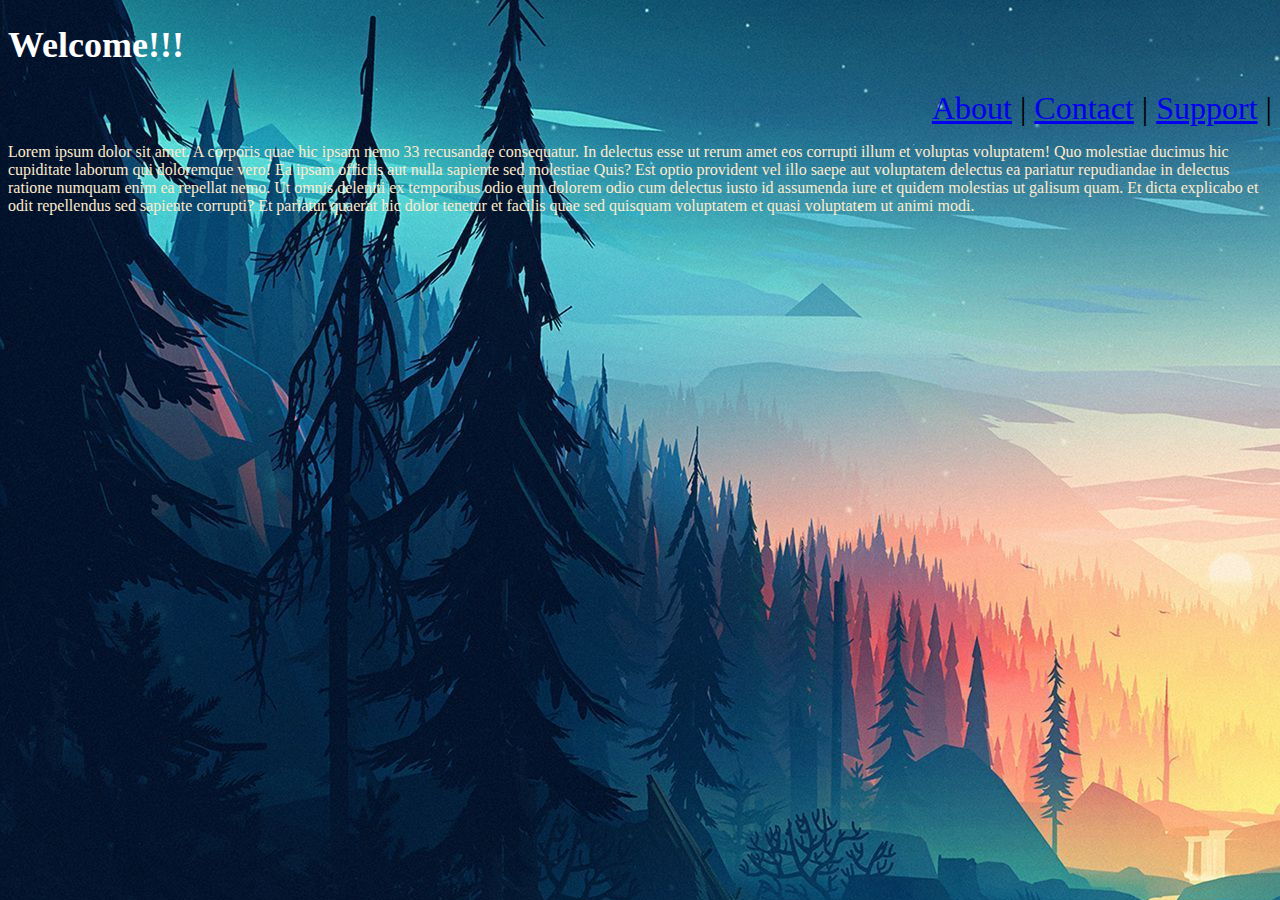
==== index.html @ 97b237a6 "first commit- added files" ====
<!DOCTYPE html>
<html lang="en">

<head>
    <meta charset="UTF-8">
    <meta http-equiv="X-UA-Compatible" content="IE=edge">
    <meta name="viewport" content="width=device-width, initial-scale=1.0">
    <link rel="stylesheet" href="/css/style.css">
    <title>Document</title>
</head>

<body>
    <div class="primary_container">
        <h1>Welcome!!!</h1>
        <nav class="navigation">
            <a href="/html/about.html">About</a> |
            <a href="/html/contact.html">Contact</a> |
            <a href="/html/donate.html">Support</a> |
        </nav>
    </div>

    <div class=landing>
        <p>Lorem ipsum dolor sit amet. A corporis quae hic ipsam nemo 33 recusandae consequatur. In delectus esse ut
            rerum amet eos corrupti illum et voluptas voluptatem! Quo molestiae ducimus hic cupiditate laborum qui
            doloremque vero! Ea ipsam officiis aut nulla sapiente sed molestiae Quis?

            Est optio provident vel illo saepe aut voluptatem delectus ea pariatur repudiandae in delectus ratione
            numquam enim ea repellat nemo. Ut omnis deleniti ex temporibus odio eum dolorem odio cum delectus iusto id
            assumenda iure et quidem molestias ut galisum quam.

            Et dicta explicabo et odit repellendus sed sapiente corrupti? Et pariatur quaerat hic dolor tenetur et
            facilis quae sed quisquam voluptatem et quasi voluptatem ut animi modi.

        </p>
    </div>

</body>

</html>
---- css/style.css ----
body {
    background-image: url("../images/landingpage.jpg");
    color: blanchedalmond;
}

img {
    width: 100%;
    height: 100%;
}

.navigation {
    font-size:xx-large;
    color: black;
    text-align: right;
}


.primary_container {
    font-size: large;
    color: white;
}

body.aboutme{

    background-image: url(../images/1.jpg);
}

body.contactme{
    background-image: url(../images/2.jpg);
}

body.support{
    background-image: url(../images/3.jpg);
}
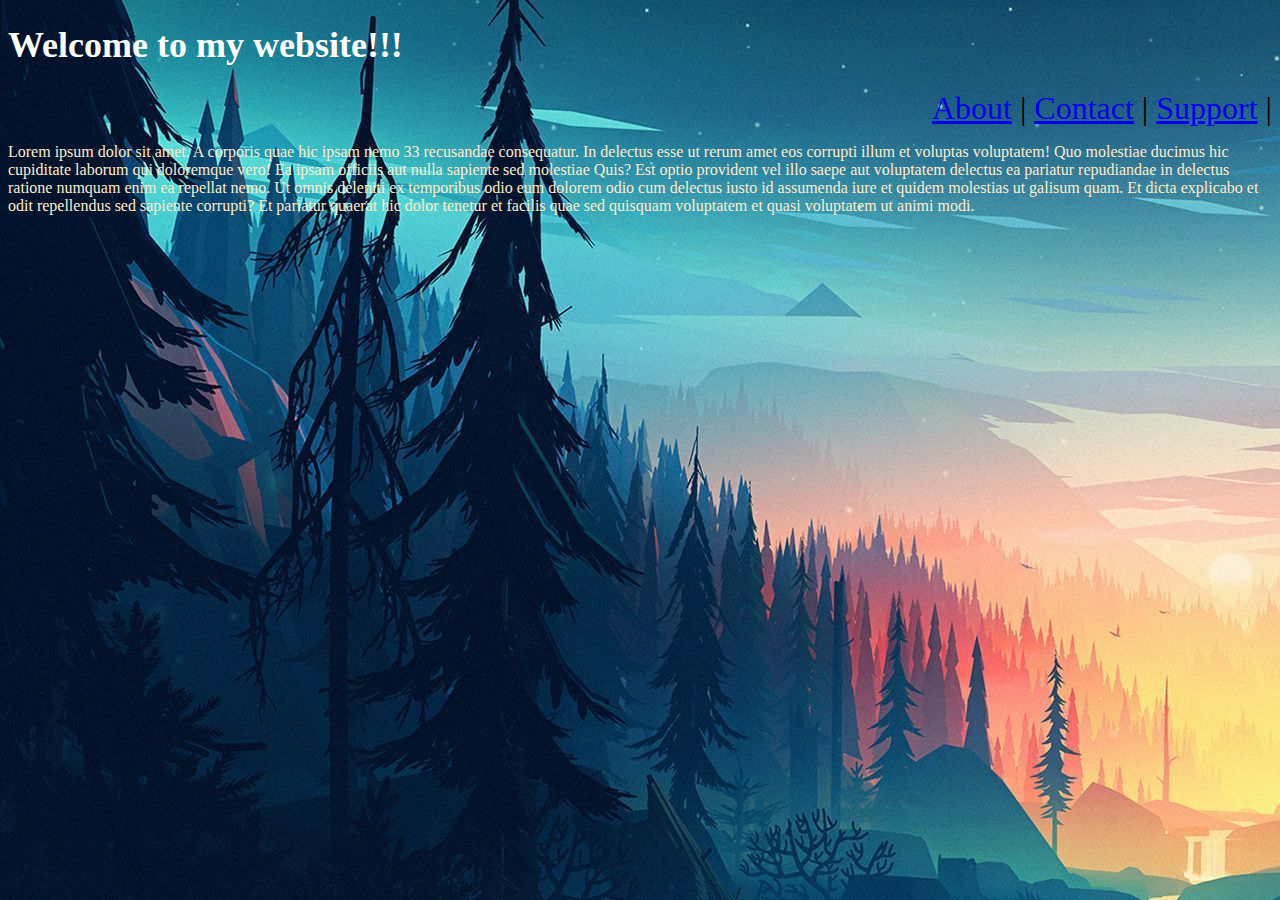
==== commit 06bb8d3e: "Changed welcome message" ====
--- a/index.html
+++ b/index.html
@@ -11,7 +11,7 @@
 
 <body>
     <div class="primary_container">
-        <h1>Welcome!!!</h1>
+        <h1>Welcome to my website!!!</h1>
         <nav class="navigation">
             <a href="/html/about.html">About</a> |
             <a href="/html/contact.html">Contact</a> |
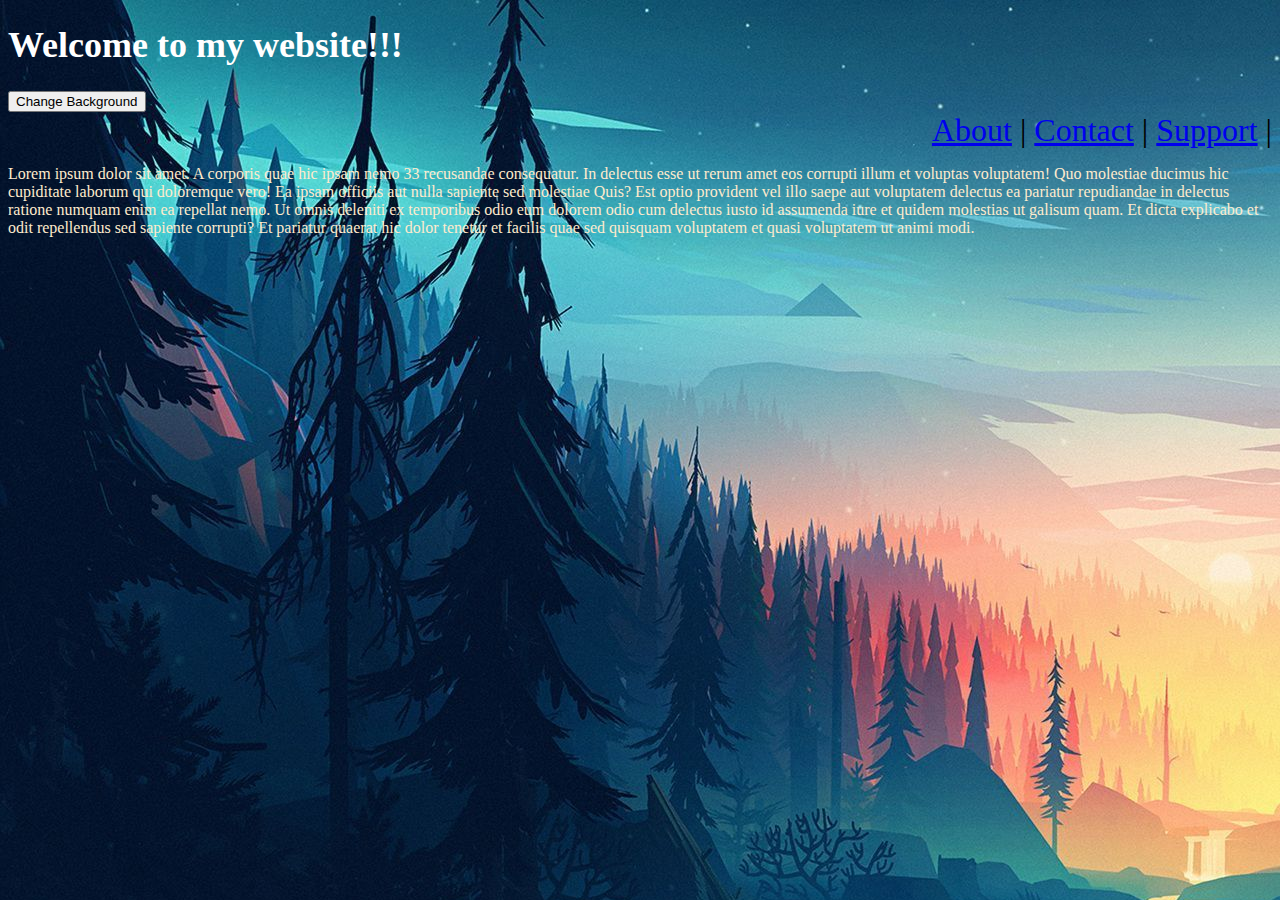
==== commit 9b68d3c7: "Introduced basic javascript to change bg img on clicking button" ====
--- a/index.html
+++ b/index.html
@@ -6,12 +6,13 @@
     <meta http-equiv="X-UA-Compatible" content="IE=edge">
     <meta name="viewport" content="width=device-width, initial-scale=1.0">
     <link rel="stylesheet" href="/css/style.css">
-    <title>Document</title>
+    <title>prithvipatil1357@</title>
 </head>
 
-<body>
-    <div class="primary_container">
+<body style="background-image: url(../images/landingpage.jpg);">
+    <div id="primary_container">
         <h1>Welcome to my website!!!</h1>
+        <button onclick="changeBackgroundImage()">Change Background</button>
         <nav class="navigation">
             <a href="/html/about.html">About</a> |
             <a href="/html/contact.html">Contact</a> |
@@ -34,6 +35,17 @@
         </p>
     </div>
 
+    <script>
+        function changeBackgroundImage(){
+            var bgrImage = document.body.style.backgroundImage;
+            if(bgrImage == "url(\"../images/landingpage.jpg\")" || bgrImage == ""){
+                document.body.style.backgroundImage = "url(../images/4.jpg)";
+            }else{
+                document.body.style.backgroundImage = "url(../images/landingpage.jpg)";
+            }
+        }
+    </script>
+
 </body>
 
 </html>--- a/css/style.css
+++ b/css/style.css
@@ -1,5 +1,4 @@
 body {
-    background-image: url("../images/landingpage.jpg");
     color: blanchedalmond;
 }
 
@@ -15,7 +14,7 @@
 }
 
 
-.primary_container {
+#primary_container {
     font-size: large;
     color: white;
 }
